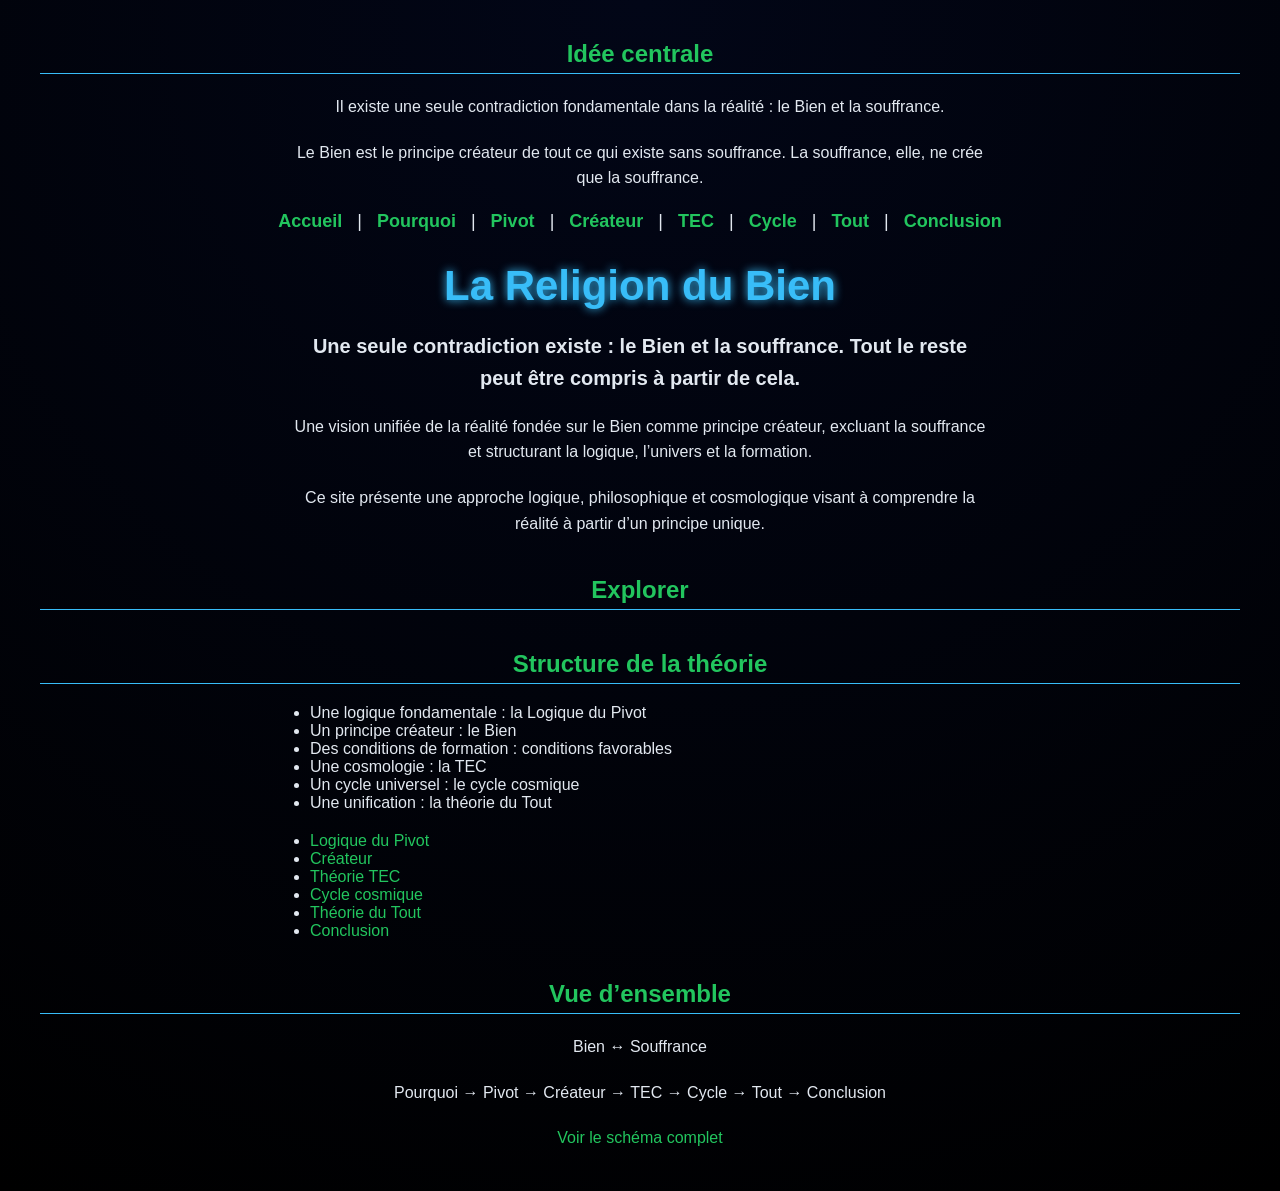
==== index.html @ dbc21ff9 "index.html" ====
<!DOCTYPE html>
<html lang="fr">
<head>
<meta charset="UTF-8">
<title>La Religion du Bien</title>
<h2>Idée centrale</h2>

<p>
Il existe une seule contradiction fondamentale dans la réalité :
le Bien et la souffrance.
</p>

<p>
Le Bien est le principe créateur de tout ce qui existe sans souffrance.
La souffrance, elle, ne crée que la souffrance.
</p>
<link rel="stylesheet" href="style.css">
</head>

<body>
<nav>
<a href="index.html">Accueil</a> |
<a href="pages/pourquoi.html">Pourquoi</a> |
<a href="pages/pivot.html">Pivot</a> |
<a href="pages/createur.html">Créateur</a> |
<a href="pages/tec.html">TEC</a> |
<a href="pages/cycle.html">Cycle</a> |
<a href="pages/tout.html">Tout</a> |
<a href="pages/conclusion.html">Conclusion</a>
</nav>

<h1>La Religion du Bien</h1>

<p style="font-size:20px; font-weight:bold;">
Une seule contradiction existe : le Bien et la souffrance.
Tout le reste peut être compris à partir de cela.
</p>

<p>
Une vision unifiée de la réalité fondée sur le Bien comme principe créateur,
excluant la souffrance et structurant la logique, l’univers et la formation.
</p>

<p>
Ce site présente une approche logique, philosophique et cosmologique
visant à comprendre la réalité à partir d’un principe unique.
</p>

<h2>Explorer</h2>

<h2>Structure de la théorie</h2>

<ul>
<li>Une logique fondamentale : la Logique du Pivot</li>
<li>Un principe créateur : le Bien</li>
<li>Des conditions de formation : conditions favorables</li>
<li>Une cosmologie : la TEC</li>
<li>Un cycle universel : le cycle cosmique</li>
<li>Une unification : la théorie du Tout</li>
</ul>

<ul>
<li><a href="pages/pivot.html">Logique du Pivot</a></li>
<li><a href="pages/createur.html">Créateur</a></li>
<li><a href="pages/tec.html">Théorie TEC</a></li>
<li><a href="pages/cycle.html">Cycle cosmique</a></li>
<li><a href="pages/tout.html">Théorie du Tout</a></li>
<li><a href="pages/conclusion.html">Conclusion</a></li>
</ul>

</body>
</html>
<h2>Vue d’ensemble</h2>

<p>
Bien ↔ Souffrance
</p>

<p>
Pourquoi → Pivot → Créateur → TEC → Cycle → Tout → Conclusion
</p>

<p>
<a href="pages/schema.html">Voir le schéma complet</a>
</p>
---- style.css ----
body {
    font-family: Arial, sans-serif;
    background: radial-gradient(circle at top, #020617, #000000);
    color: #e2e8f0;
    margin: 40px;
    text-align: center;
}

h1 {
    font-size: 42px;
    margin-bottom: 20px;
    text-shadow: 0 0 10px #38bdf8;
}

p {
    max-width: 700px;
    margin: 20px auto;
    line-height: 1.6;
}

h1 {
    color: #38bdf8;
}

h2 {
    color: #22c55e;
}

a {
    color: #22c55e;
    text-decoration: none;
}

a:hover {
    text-decoration: underline;
}
nav {
    margin-bottom: 20px;
    text-align: center;
    font-size: 18px;
}

nav a {
    margin: 0 10px;
    font-weight: bold;
}

h2 {
    margin-top: 40px;
    border-bottom: 1px solid #38bdf8;
    padding-bottom: 5px;
}

ul, ol {
    max-width: 700px;
    margin: 20px auto;
    text-align: left;
}

nav {
    margin-bottom: 30px;
}
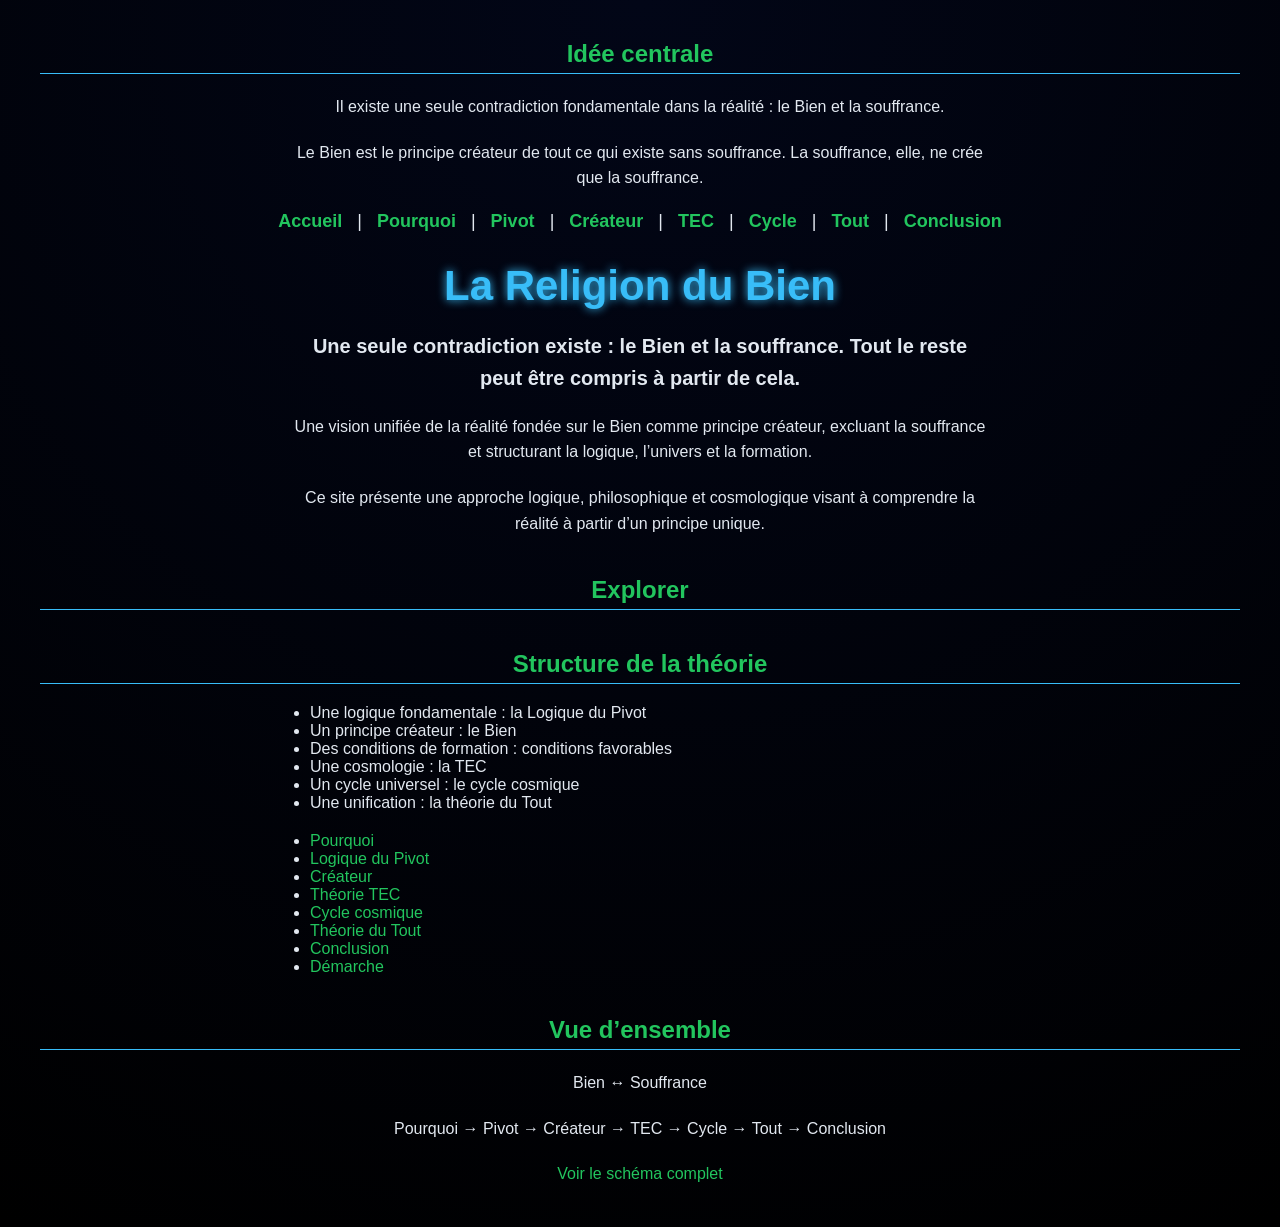
==== commit 45139284: "index.html" ====
--- a/index.html
+++ b/index.html
@@ -60,12 +60,14 @@
 </ul>
 
 <ul>
+<li><a href="pages/pourquoi.html">Pourquoi</a></li>
 <li><a href="pages/pivot.html">Logique du Pivot</a></li>
 <li><a href="pages/createur.html">Créateur</a></li>
 <li><a href="pages/tec.html">Théorie TEC</a></li>
 <li><a href="pages/cycle.html">Cycle cosmique</a></li>
 <li><a href="pages/tout.html">Théorie du Tout</a></li>
 <li><a href="pages/conclusion.html">Conclusion</a></li>
+<li><a href="pages/demarche.html">Démarche</a></li>
 </ul>
 
 </body>
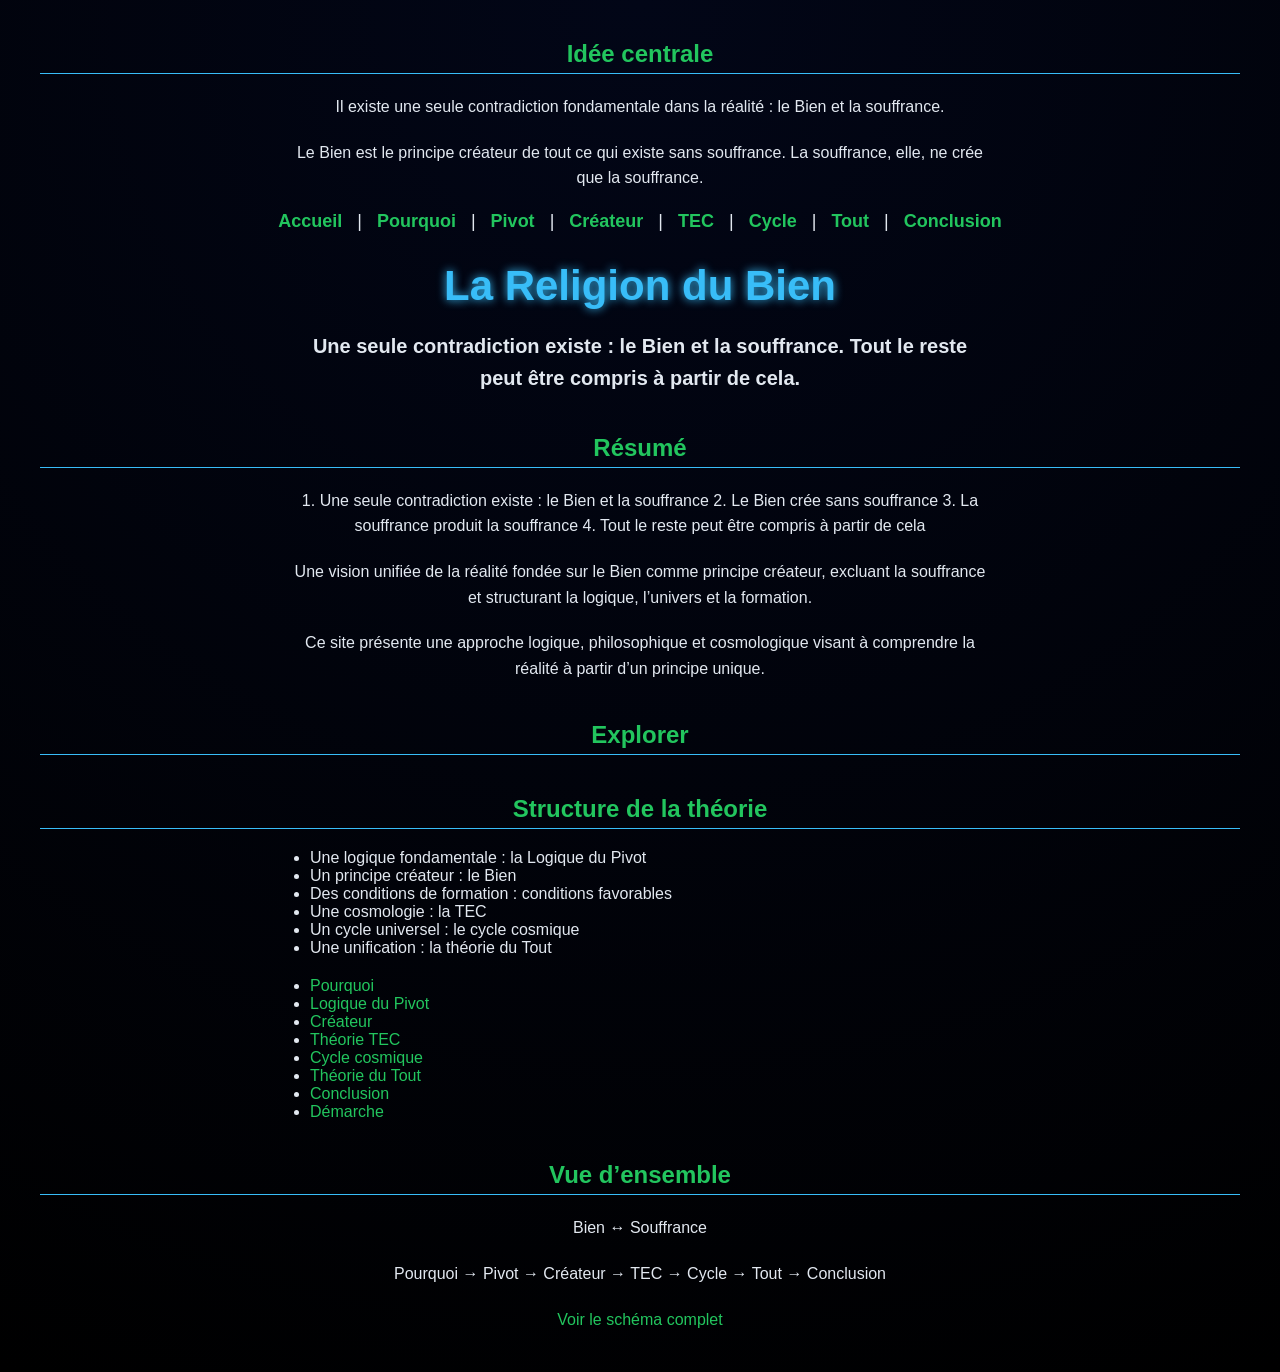
==== commit 7b7b9f01: "index.html" ====
--- a/index.html
+++ b/index.html
@@ -34,6 +34,15 @@
 <p style="font-size:20px; font-weight:bold;">
 Une seule contradiction existe : le Bien et la souffrance.
 Tout le reste peut être compris à partir de cela.
+</p>
+
+<h2>Résumé</h2>
+
+<p>
+1. Une seule contradiction existe : le Bien et la souffrance  
+2. Le Bien crée sans souffrance  
+3. La souffrance produit la souffrance  
+4. Tout le reste peut être compris à partir de cela
 </p>
 
 <p>
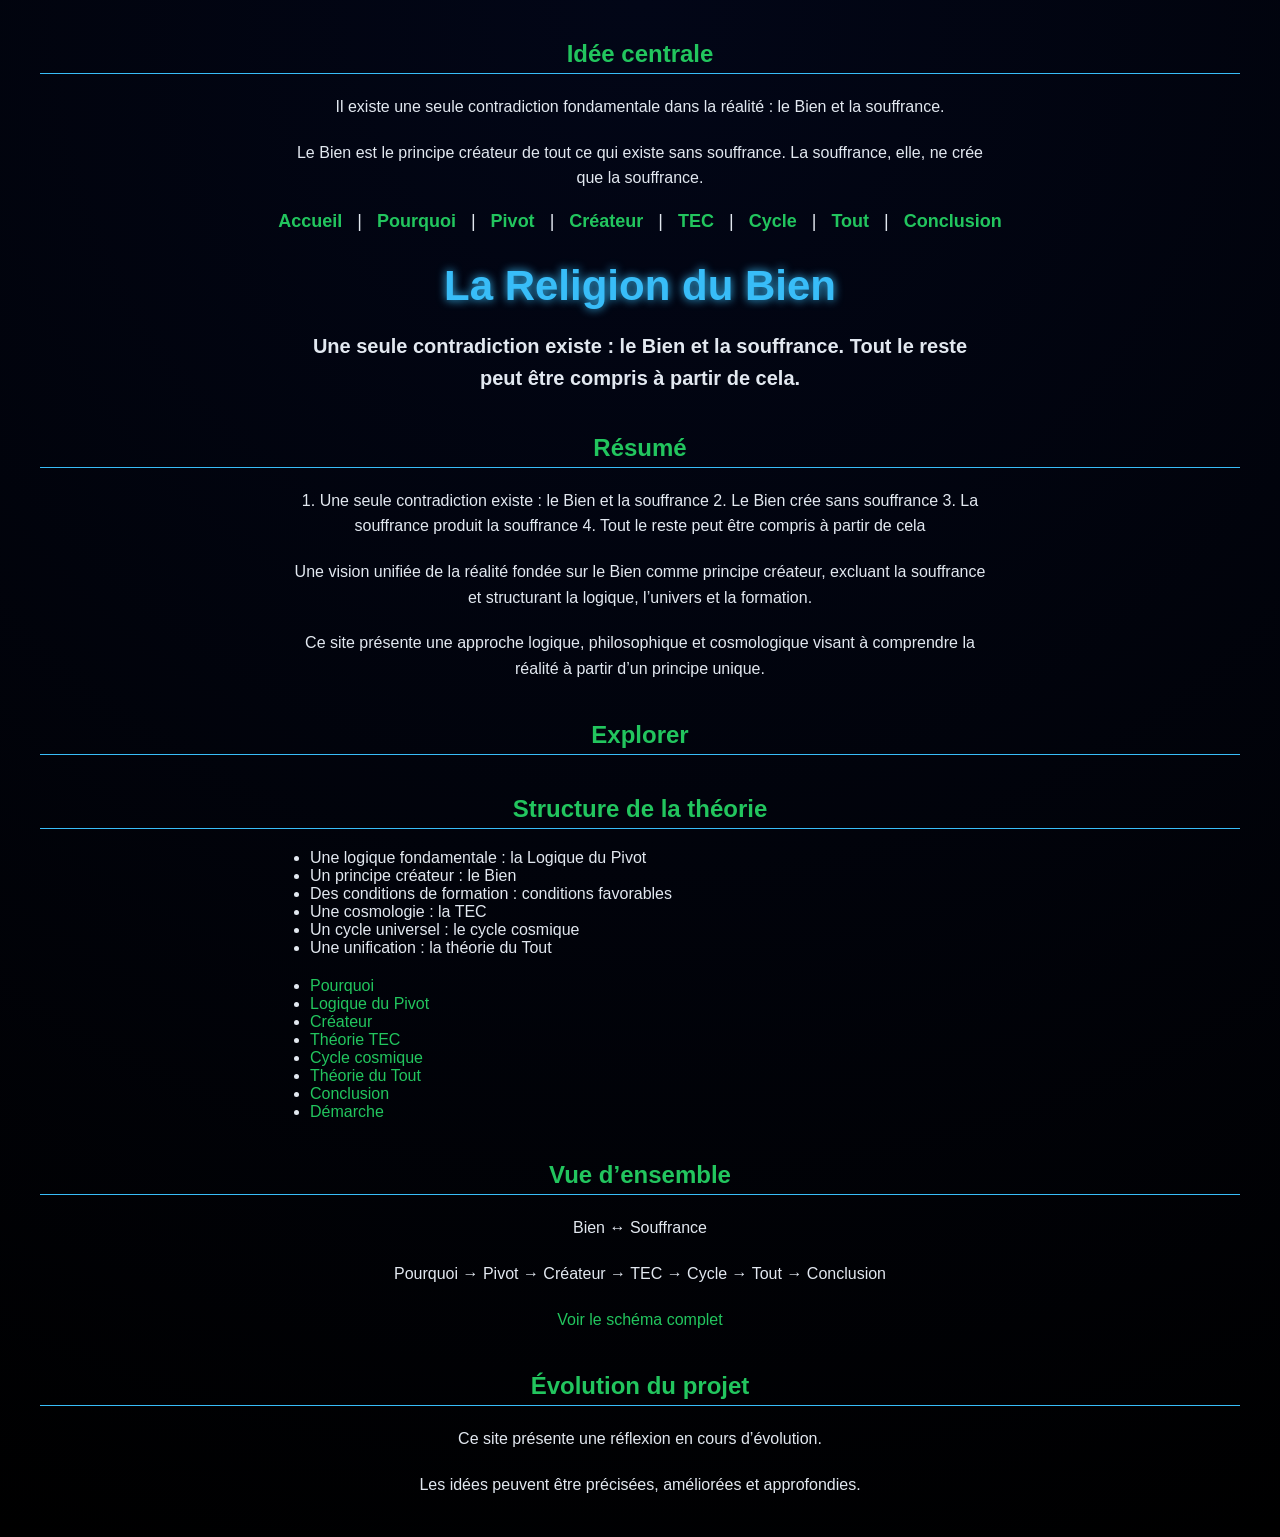
==== commit d1852d86: "index.html" ====
--- a/index.html
+++ b/index.html
@@ -93,4 +93,13 @@
 
 <p>
 <a href="pages/schema.html">Voir le schéma complet</a>
+</p>
+<h2>Évolution du projet</h2>
+
+<p>
+Ce site présente une réflexion en cours d’évolution.
+</p>
+
+<p>
+Les idées peuvent être précisées, améliorées et approfondies.
 </p>
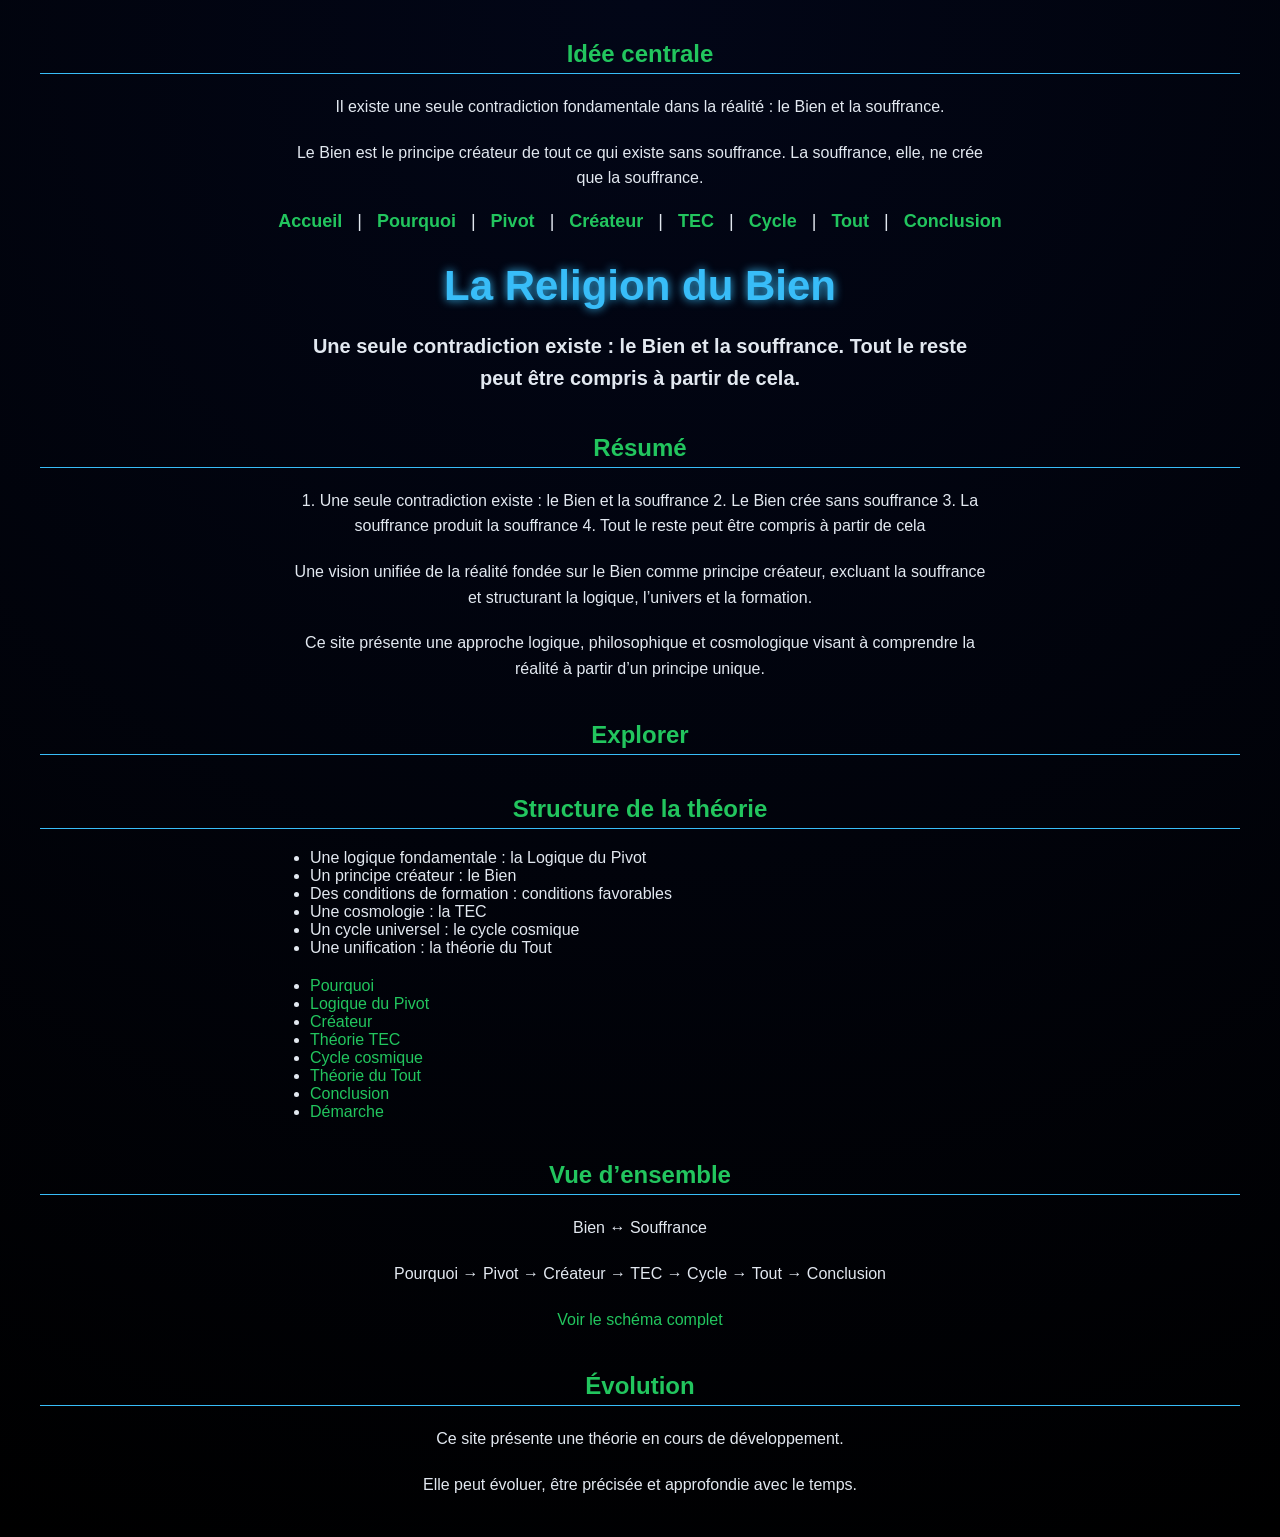
==== commit 1525b30a: "index.html" ====
--- a/index.html
+++ b/index.html
@@ -94,12 +94,12 @@
 <p>
 <a href="pages/schema.html">Voir le schéma complet</a>
 </p>
-<h2>Évolution du projet</h2>
+<h2>Évolution</h2>
 
 <p>
-Ce site présente une réflexion en cours d’évolution.
+Ce site présente une théorie en cours de développement.
 </p>
 
 <p>
-Les idées peuvent être précisées, améliorées et approfondies.
+Elle peut évoluer, être précisée et approfondie avec le temps.
 </p>
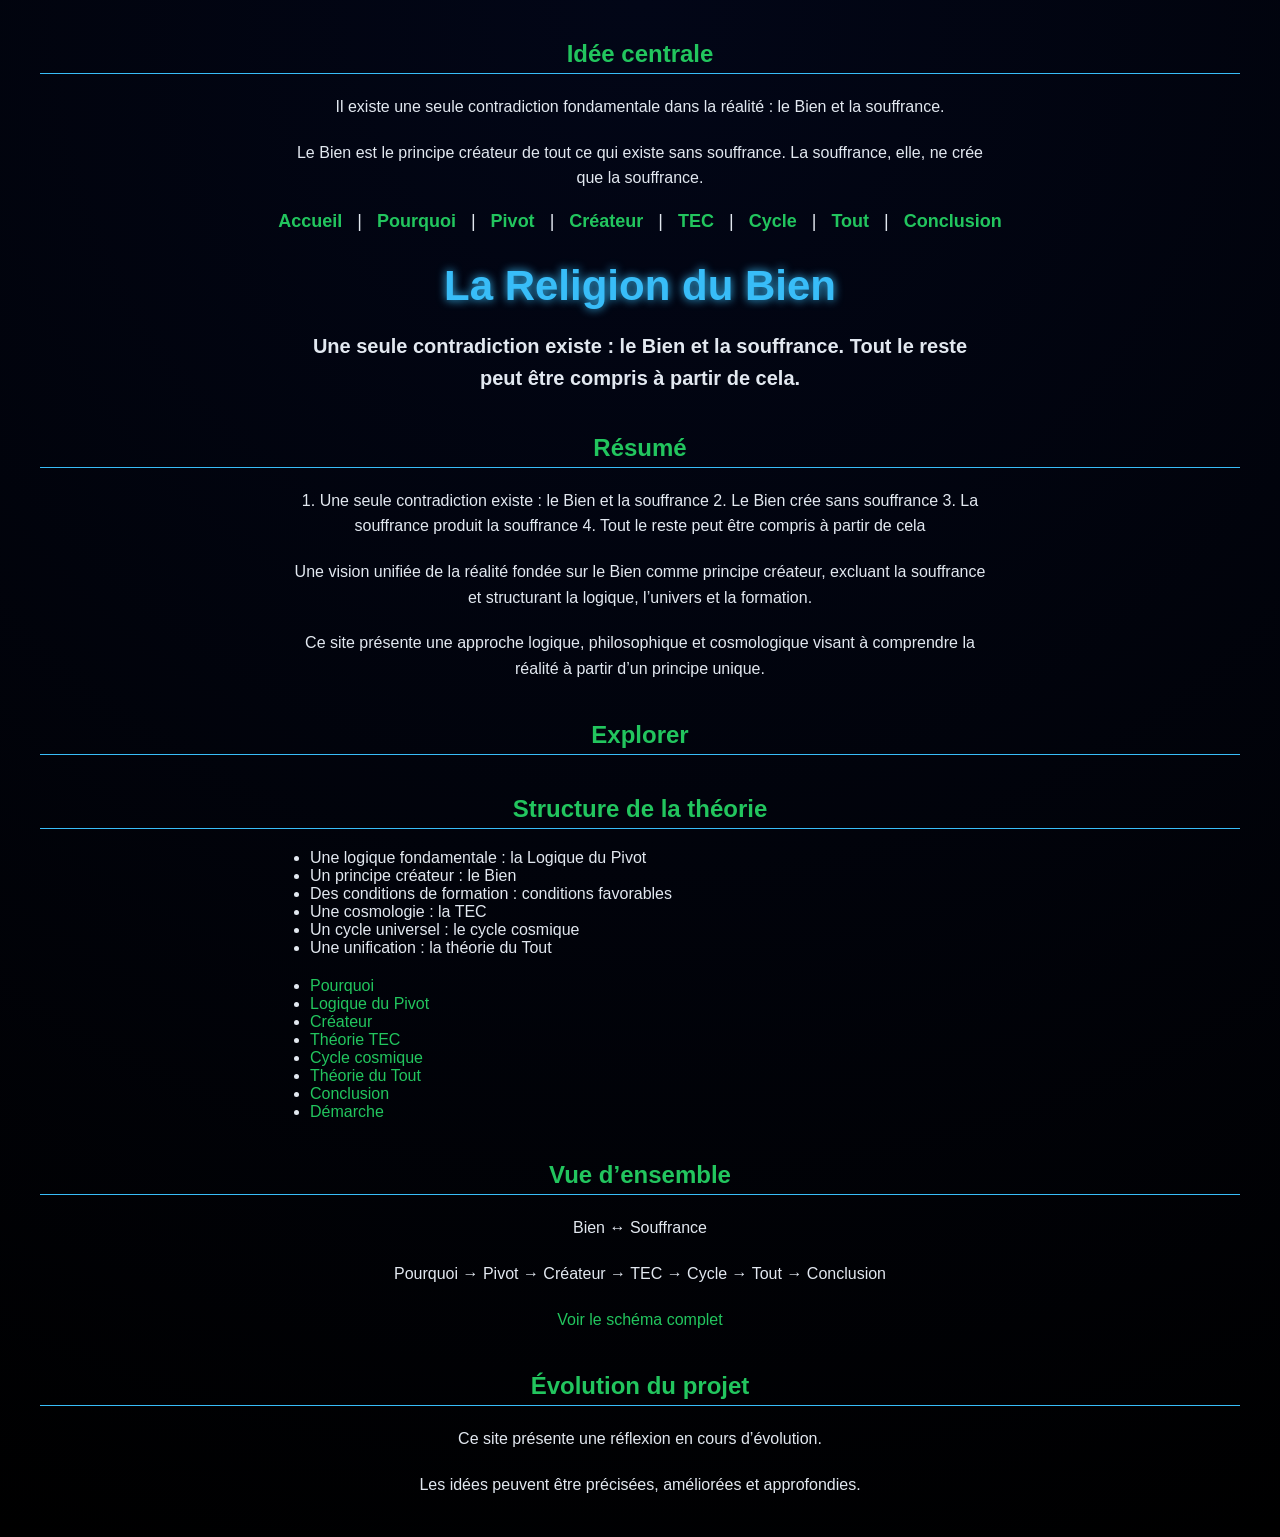
==== commit 3ce6cb4e: "index.html" ====
--- a/index.html
+++ b/index.html
@@ -94,12 +94,12 @@
 <p>
 <a href="pages/schema.html">Voir le schéma complet</a>
 </p>
-<h2>Évolution</h2>
+<h2>Évolution du projet</h2>
 
 <p>
-Ce site présente une théorie en cours de développement.
+Ce site présente une réflexion en cours d’évolution.
 </p>
 
 <p>
-Elle peut évoluer, être précisée et approfondie avec le temps.
+Les idées peuvent être précisées, améliorées et approfondies.
 </p>
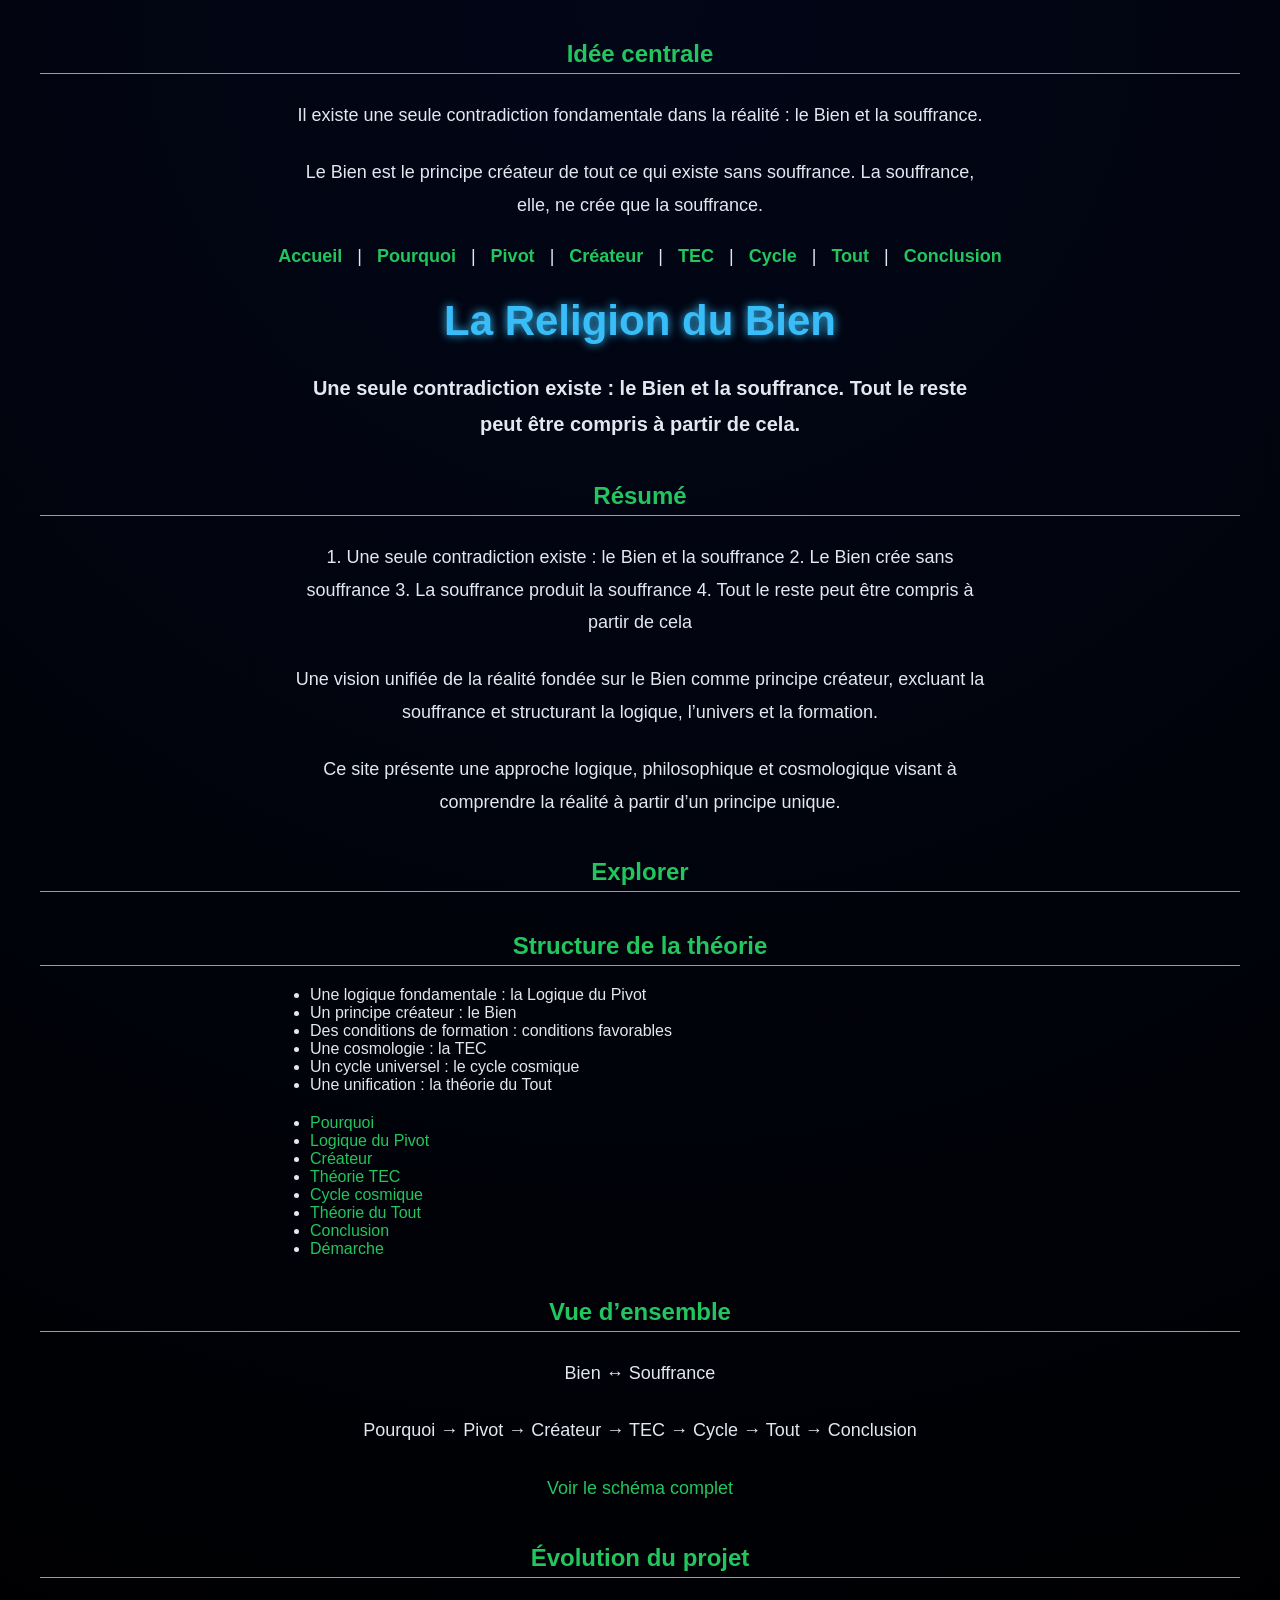
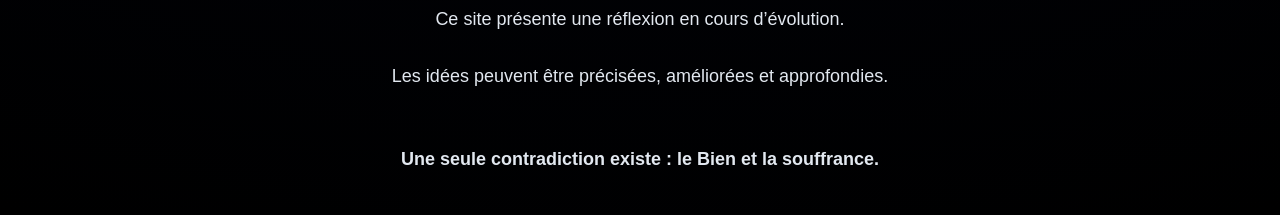
==== commit ba80a766: "index.html" ====
--- a/index.html
+++ b/index.html
@@ -102,4 +102,8 @@
 
 <p>
 Les idées peuvent être précisées, améliorées et approfondies.
+</p>
+
+<p style="margin-top:50px; font-weight:bold;">
+Une seule contradiction existe : le Bien et la souffrance.
 </p>
--- a/style.css
+++ b/style.css
@@ -29,6 +29,12 @@
 a {
     color: #22c55e;
     text-decoration: none;
+    transition: 0.3s;
+}
+
+a:hover {
+    color: #38bdf8;
+    text-shadow: 0 0 5px #38bdf8;
 }
 
 a:hover {
@@ -59,4 +65,11 @@
 
 nav {
     margin-bottom: 30px;
+}
+
+p {
+    margin: 25px auto;
+    max-width: 700px;
+    line-height: 1.8;
+    font-size: 18px;
 }
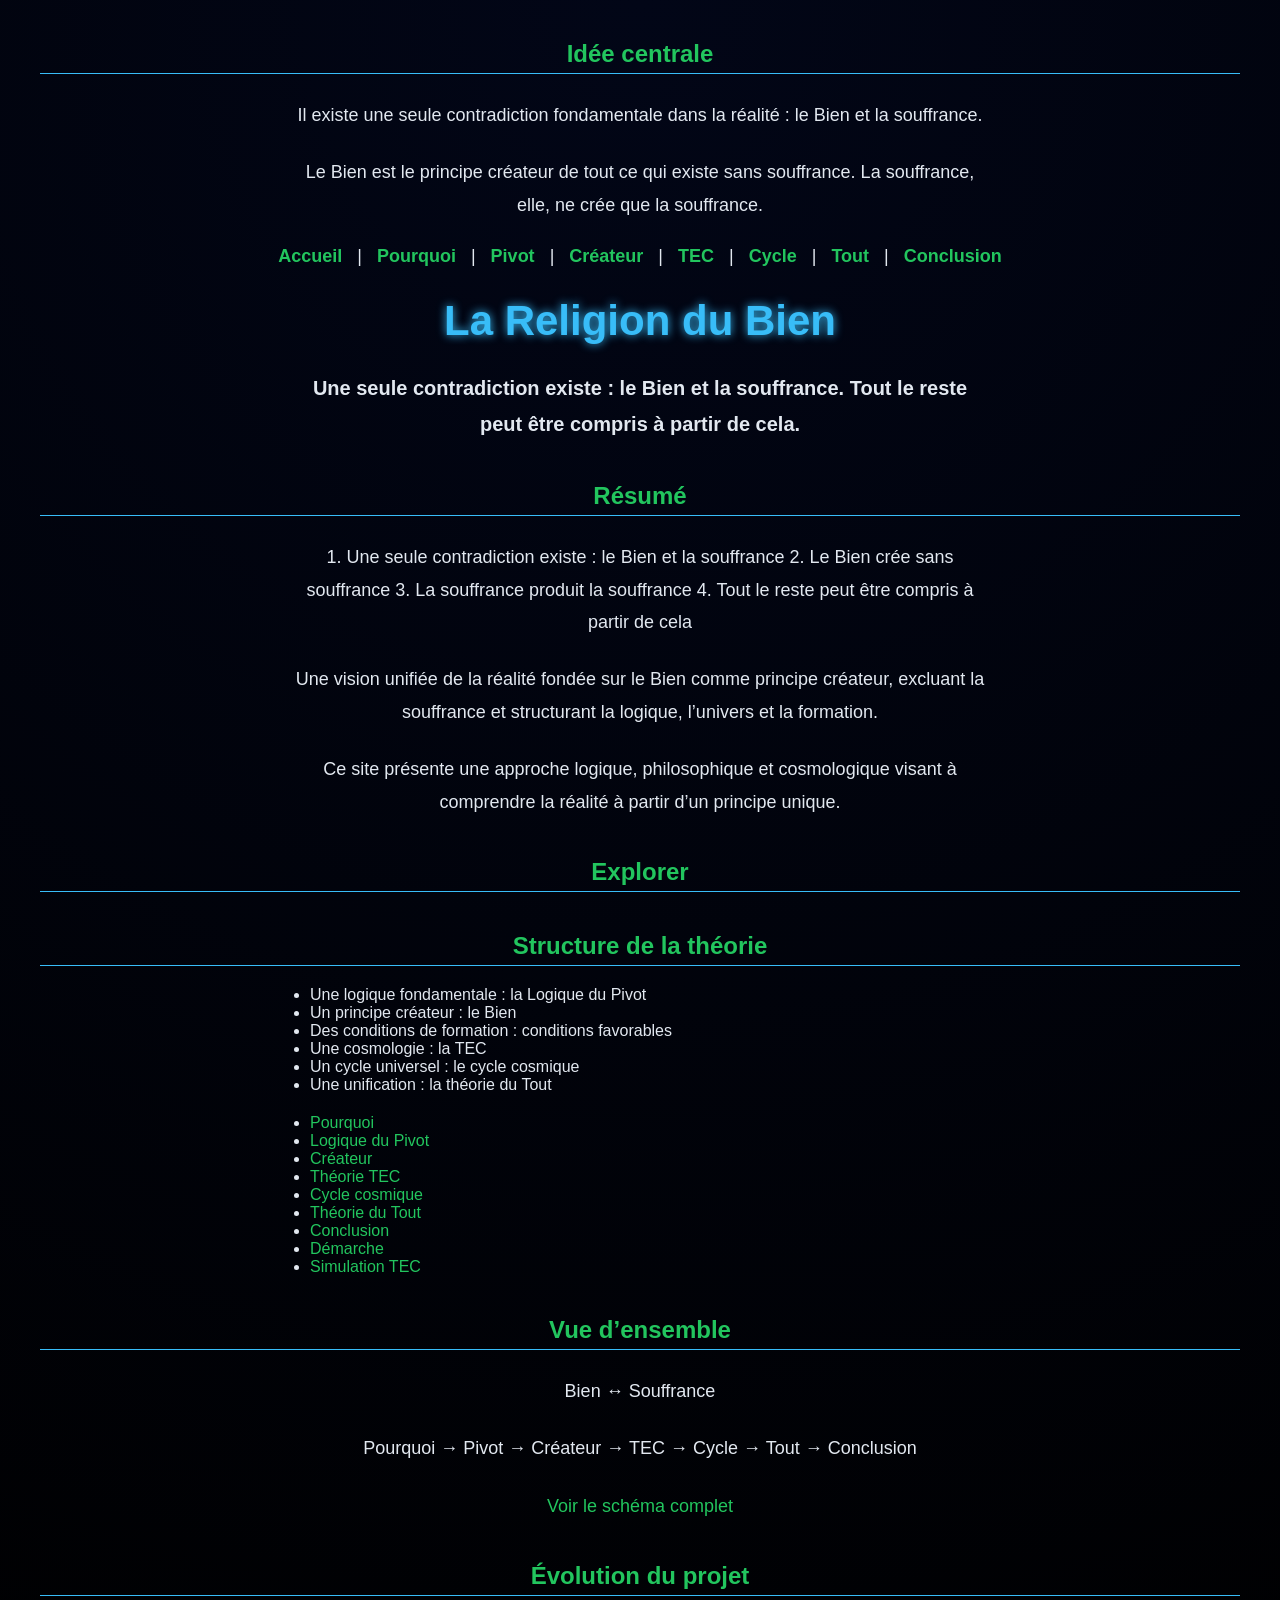
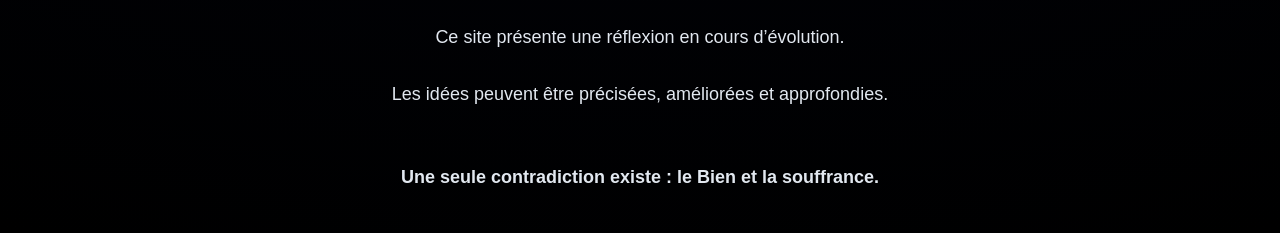
==== commit 35404235: "index.html" ====
--- a/index.html
+++ b/index.html
@@ -77,6 +77,7 @@
 <li><a href="pages/tout.html">Théorie du Tout</a></li>
 <li><a href="pages/conclusion.html">Conclusion</a></li>
 <li><a href="pages/demarche.html">Démarche</a></li>
+<li><a href="pages/simulation.html">Simulation TEC</a></li>
 </ul>
 
 </body>
